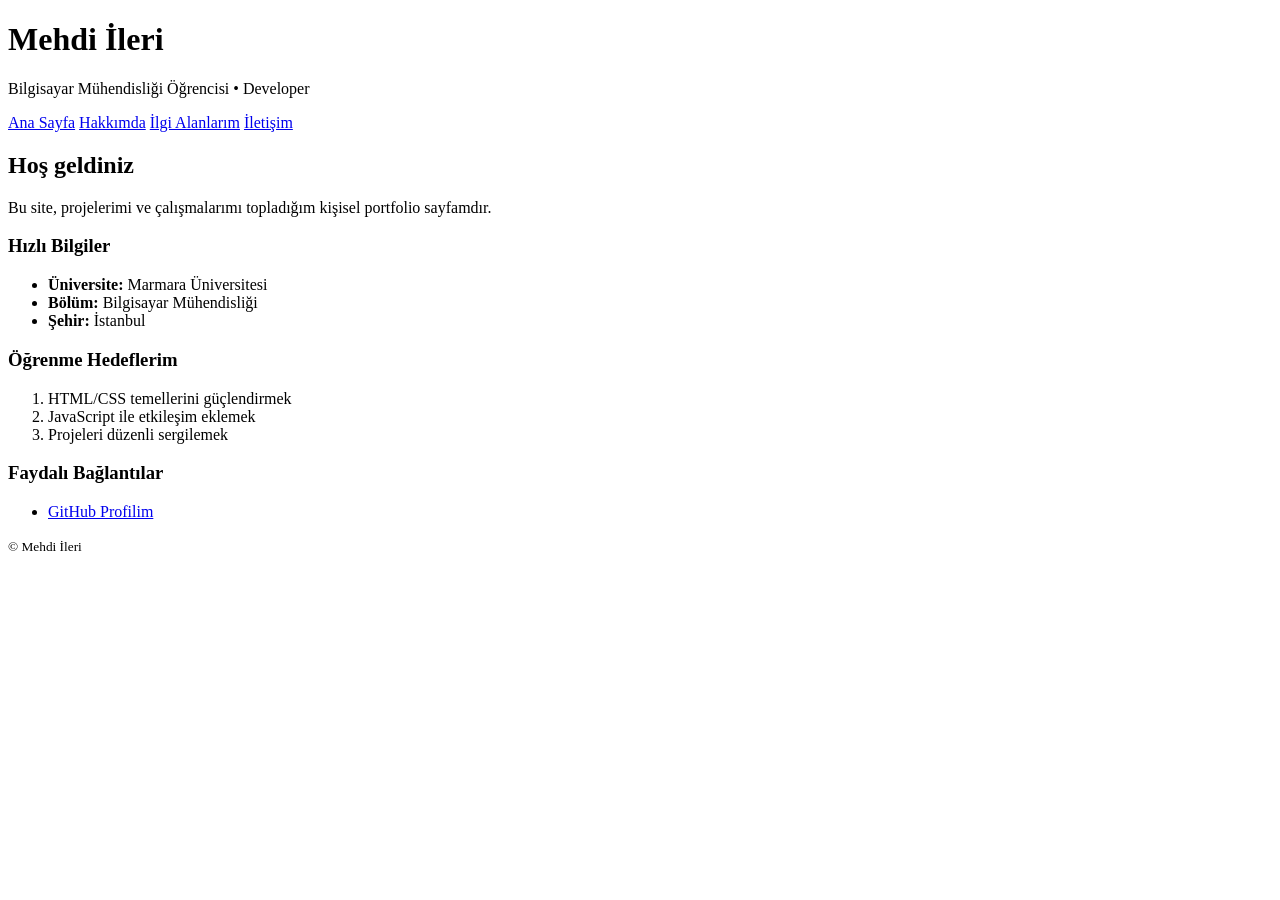
==== index.html @ 7f3796ac "Create index.html" ====
<!doctype html>
<html lang="tr">
<head>
  <meta charset="utf-8" />
  <meta name="viewport" content="width=device-width, initial-scale=1" />
  <title>Mehdi İleri | Portfolio</title>
  <link rel="stylesheet" href="styles/style.css" />
</head>
<body>
  <header class="container">
    <h1>Mehdi İleri</h1>
    <p class="muted">Bilgisayar Mühendisliği Öğrencisi • Developer</p>

    <nav class="nav">
      <a href="index.html" class="active">Ana Sayfa</a>
      <a href="about.html">Hakkımda</a>
      <a href="interests.html">İlgi Alanlarım</a>
      <a href="contact.html">İletişim</a>
    </nav>
  </header>

  <main class="container">
    <section class="card">
      <h2>Hoş geldiniz</h2>
      <p>
        Bu site, projelerimi ve çalışmalarımı topladığım kişisel portfolio sayfamdır.
      </p>
    </section>

    <section class="grid">
      <div class="card">
        <h3>Hızlı Bilgiler</h3>
        <ul>
          <li><strong>Üniversite:</strong> Marmara Üniversitesi</li>
          <li><strong>Bölüm:</strong> Bilgisayar Mühendisliği</li>
          <li><strong>Şehir:</strong> İstanbul</li>
        </ul>
      </div>

      <div class="card">
        <h3>Öğrenme Hedeflerim</h3>
        <ol>
          <li>HTML/CSS temellerini güçlendirmek</li>
          <li>JavaScript ile etkileşim eklemek</li>
          <li>Projeleri düzenli sergilemek</li>
        </ol>
      </div>
    </section>

    <section class="card">
      <h3>Faydalı Bağlantılar</h3>
      <ul>
        <li><a href="https://github.com/mehdiileri" target="_blank" rel="noreferrer">GitHub Profilim</a></li>
      </ul>
    </section>
  </main>

  <footer class="container footer">
    <small>© <span id="year"></span> Mehdi İleri</small>
  </footer>

  <script src="scripts/main.js"></script>
</body>
</html>
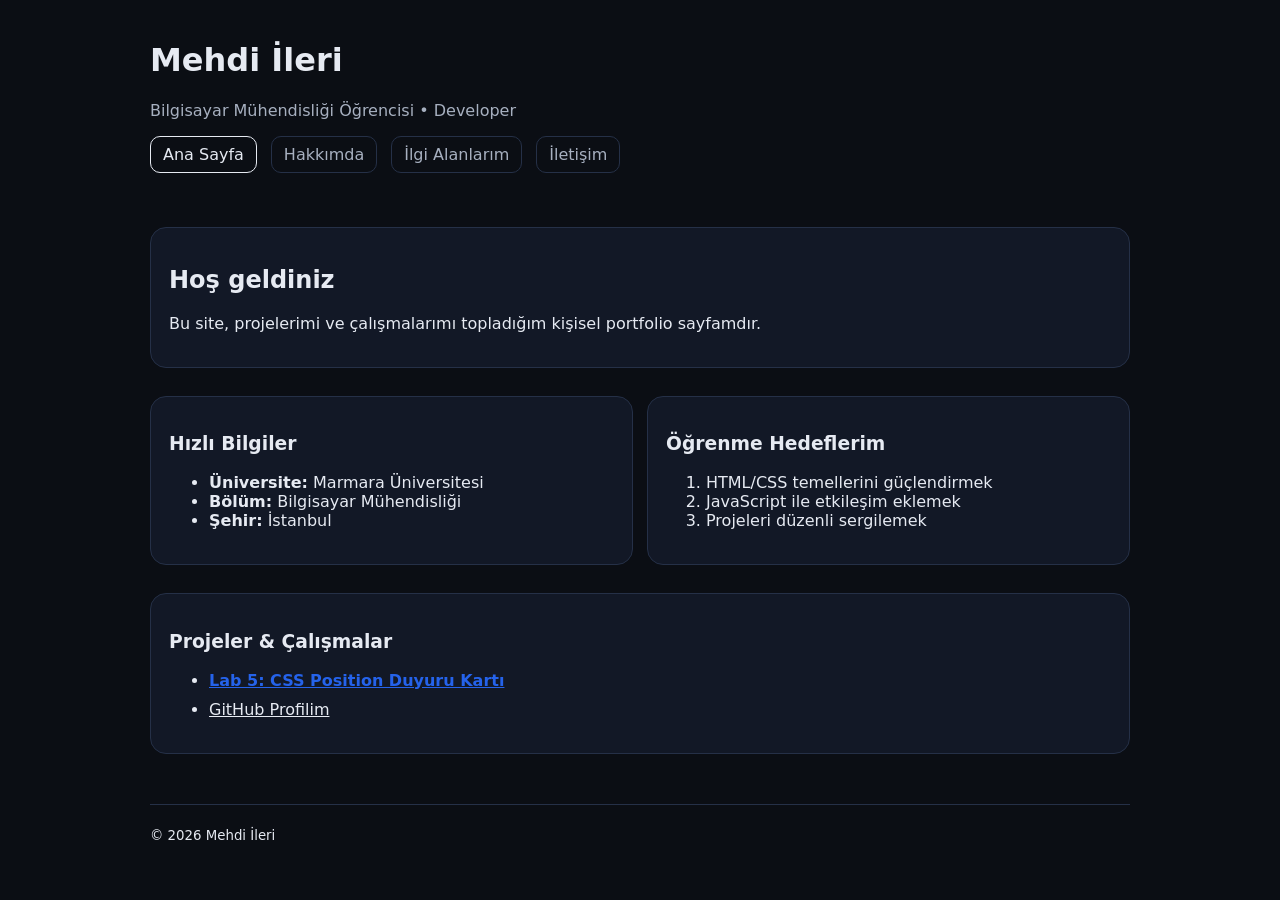
==== commit 41fa5add: "Update index.html" ====
--- a/index.html
+++ b/index.html
@@ -48,9 +48,10 @@
     </section>
 
     <section class="card">
-      <h3>Faydalı Bağlantılar</h3>
+      <h3>Projeler & Çalışmalar</h3>
       <ul>
-        <li><a href="https://github.com/mehdiileri" target="_blank" rel="noreferrer">GitHub Profilim</a></li>
+        <li><a href="lab-position.html" style="color: #2563eb; font-weight: bold;">Lab 5: CSS Position Duyuru Kartı</a></li>
+        <li style="margin-top: 10px;"><a href="https://github.com/mehdiileri" target="_blank" rel="noreferrer">GitHub Profilim</a></li>
       </ul>
     </section>
   </main>
--- a/styles/style.css
+++ b/styles/style.css
@@ -0,0 +1,21 @@
+:root { --bg:#0b0e14; --card:#121826; --text:#e6eaf2; --muted:#a7b0c0; --line:#253047; }
+
+* { box-sizing: border-box; }
+body { margin:0; font-family: system-ui, -apple-system, Segoe UI, Roboto, Arial; background: var(--bg); color: var(--text); }
+a { color: inherit; }
+.container { width: min(980px, 92%); margin: 0 auto; padding: 20px 0; }
+
+.nav { display:flex; gap: 14px; flex-wrap: wrap; margin-top: 12px; }
+.nav a { text-decoration:none; padding: 8px 12px; border: 1px solid var(--line); border-radius: 10px; color: var(--muted); }
+.nav a.active { color: var(--text); border-color: var(--text); }
+
+.muted { color: var(--muted); }
+.card { background: var(--card); border: 1px solid var(--line); border-radius: 16px; padding: 18px; margin: 14px 0; }
+.grid { display:grid; gap: 14px; grid-template-columns: repeat(2, minmax(0, 1fr)); }
+@media (max-width: 720px){ .grid { grid-template-columns: 1fr; } }
+
+.footer { border-top: 1px solid var(--line); margin-top: 16px; }
+.back { margin-top: 18px; }
+blockquote { margin: 14px 0 0; padding: 12px 14px; border-left: 3px solid var(--text); color: var(--muted); }
+details { margin-top: 10px; }
+summary { cursor: pointer; }
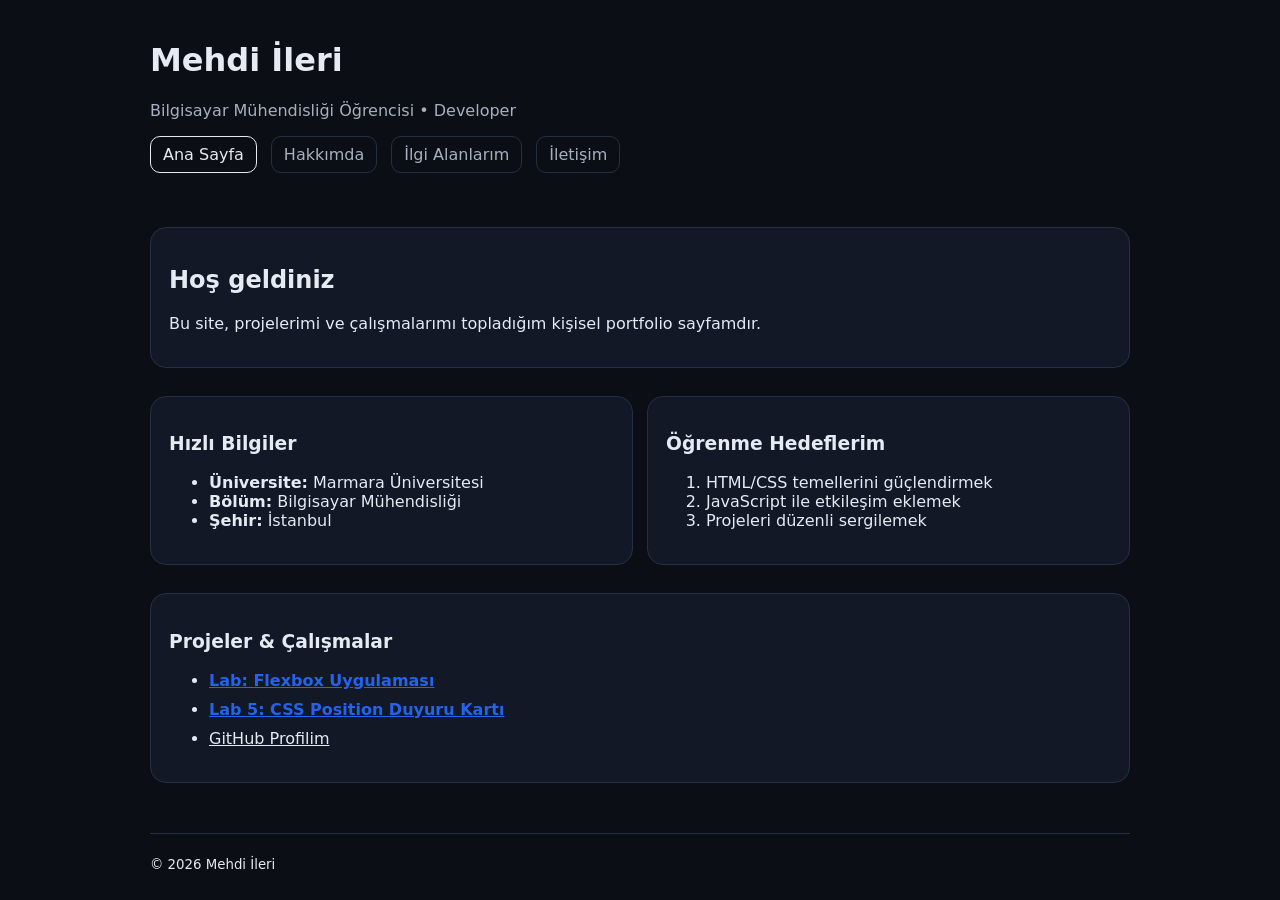
==== commit b7e611df: "Update index.html" ====
--- a/index.html
+++ b/index.html
@@ -50,7 +50,8 @@
     <section class="card">
       <h3>Projeler & Çalışmalar</h3>
       <ul>
-        <li><a href="lab-position.html" style="color: #2563eb; font-weight: bold;">Lab 5: CSS Position Duyuru Kartı</a></li>
+        <li><a href="lab-flexbox.html" style="color: #2563eb; font-weight: bold;">Lab: Flexbox Uygulaması</a></li>
+        <li style="margin-top: 10px;"><a href="lab-position.html" style="color: #2563eb; font-weight: bold;">Lab 5: CSS Position Duyuru Kartı</a></li>
         <li style="margin-top: 10px;"><a href="https://github.com/mehdiileri" target="_blank" rel="noreferrer">GitHub Profilim</a></li>
       </ul>
     </section>
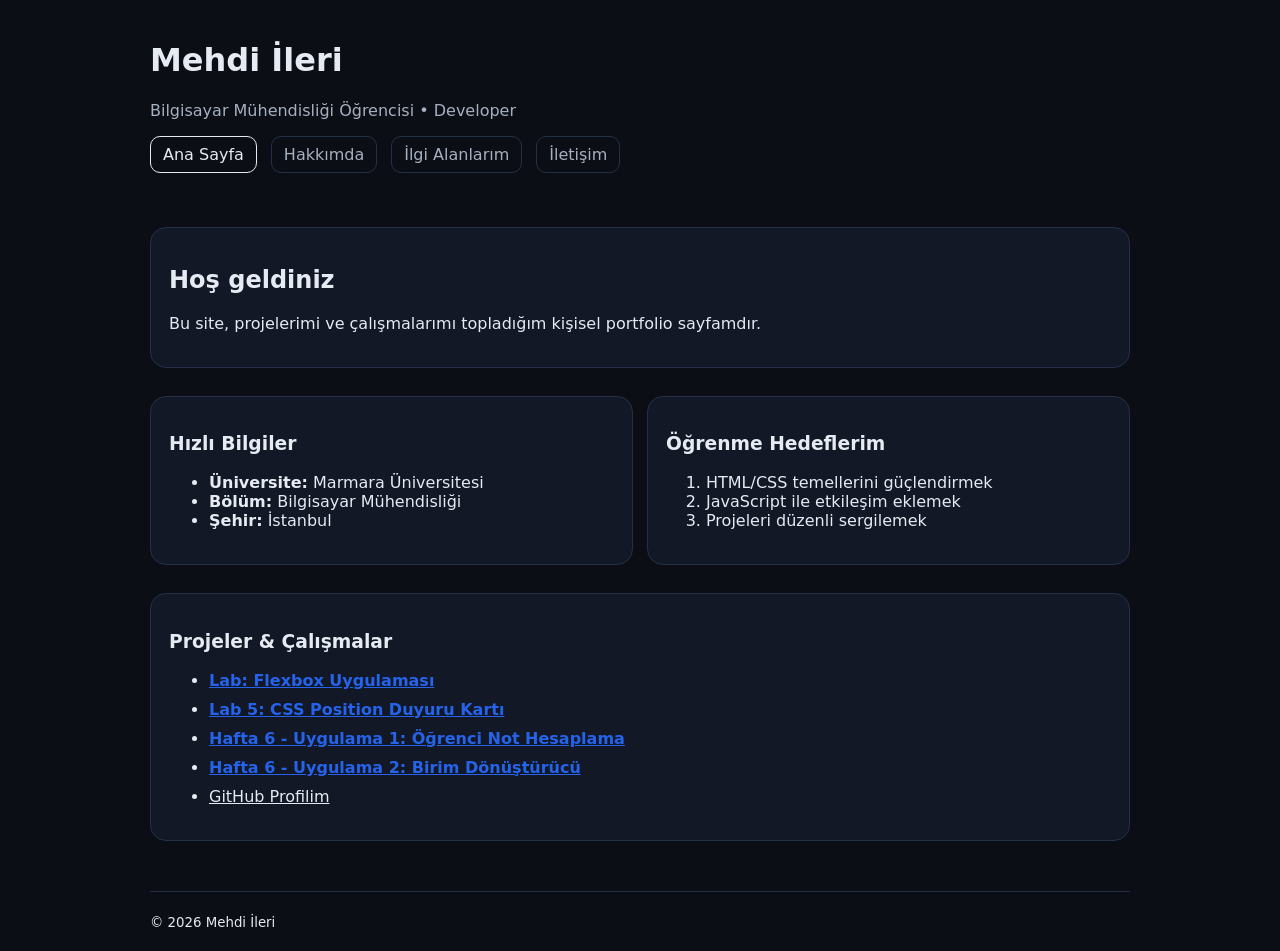
==== commit ae770e9c: "Update index.html" ====
--- a/index.html
+++ b/index.html
@@ -52,6 +52,10 @@
       <ul>
         <li><a href="lab-flexbox.html" style="color: #2563eb; font-weight: bold;">Lab: Flexbox Uygulaması</a></li>
         <li style="margin-top: 10px;"><a href="lab-position.html" style="color: #2563eb; font-weight: bold;">Lab 5: CSS Position Duyuru Kartı</a></li>
+        
+        <li style="margin-top: 10px;"><a href="hafta6-1.html" style="color: #2563eb; font-weight: bold;">Hafta 6 - Uygulama 1: Öğrenci Not Hesaplama</a></li>
+        <li style="margin-top: 10px;"><a href="hafta6-2.html" style="color: #2563eb; font-weight: bold;">Hafta 6 - Uygulama 2: Birim Dönüştürücü</a></li>
+        
         <li style="margin-top: 10px;"><a href="https://github.com/mehdiileri" target="_blank" rel="noreferrer">GitHub Profilim</a></li>
       </ul>
     </section>
